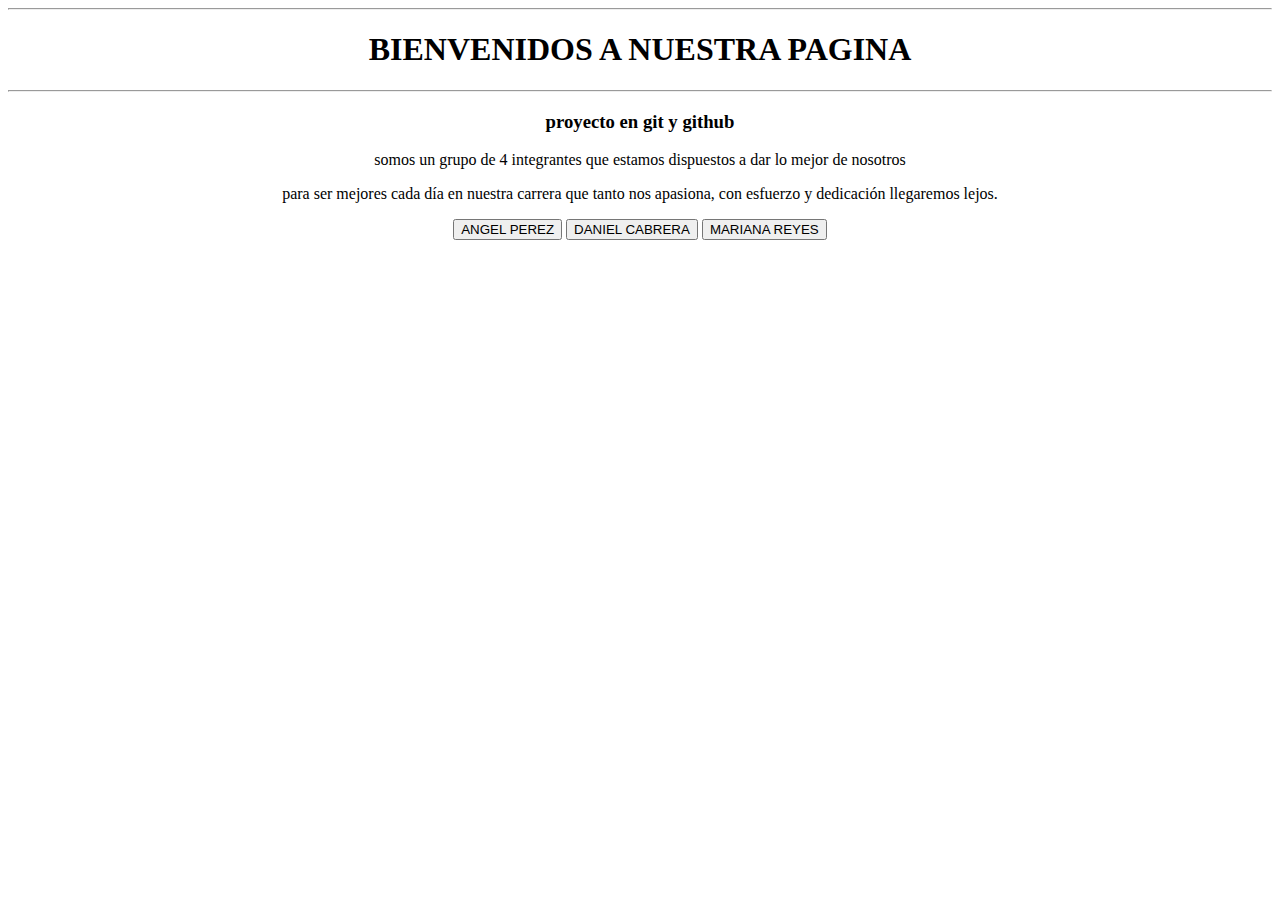
==== index.html @ 8b3d3f04 "agregué un <hr> al index" ====
<!DOCTYPE html>
<html lang="en">
<head>
    <meta charset="UTF-8">
    <meta name="viewport" content="width=device-width, initial-scale=1.0">
    <title>Document</title>
</head>
<body>
    <center>
     <hr><h1>BIENVENIDOS A NUESTRA PAGINA</h1><hr>
     <h3>proyecto en git y github</h3>
    </center>
    <center>
        <p>somos un grupo de 4 integrantes que estamos dispuestos a dar lo mejor de nosotros</p>
        <p>para ser mejores cada día en nuestra carrera que tanto nos apasiona, con esfuerzo y dedicación llegaremos lejos.</p>
    </center>
    <center>
       <a href="ang-per/index.html"><input type="button" value="ANGEL PEREZ"></a>
   
       <a href="dan-cab/index.html"><input type="button" value="DANIEL CABRERA"></a>

       <a href="M-RStark/Index.html"><input type="button" value="MARIANA REYES"></a>
    </center>

</body>
</html>
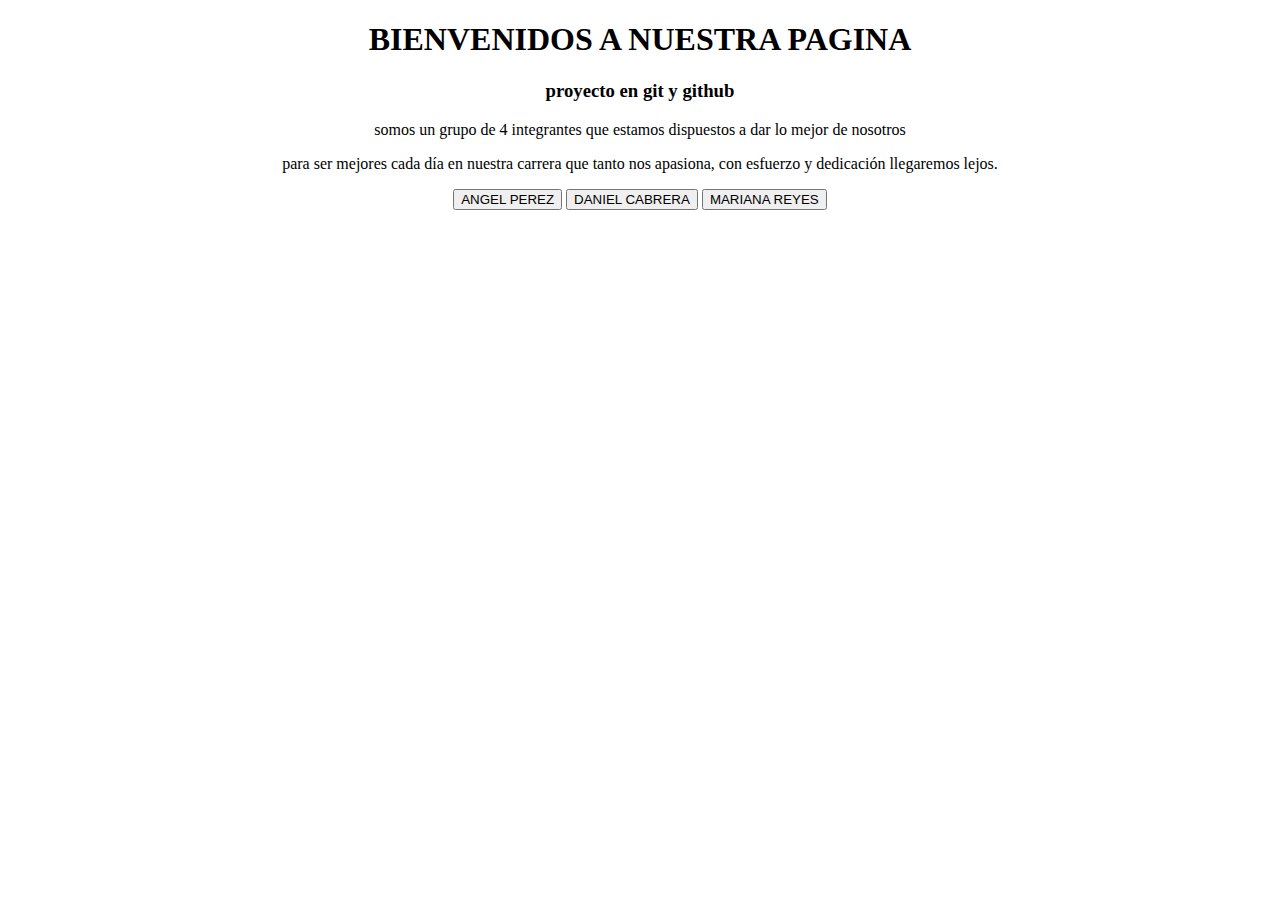
==== commit c783e0f7: "Merge branch 'master' of https://github.com/VillaBull/work-team into ang-per" ====
--- a/index.html
+++ b/index.html
@@ -7,7 +7,7 @@
 </head>
 <body>
     <center>
-     <hr><h1>BIENVENIDOS A NUESTRA PAGINA</h1><hr>
+     <h1>BIENVENIDOS A NUESTRA PAGINA</h1>
      <h3>proyecto en git y github</h3>
     </center>
     <center>
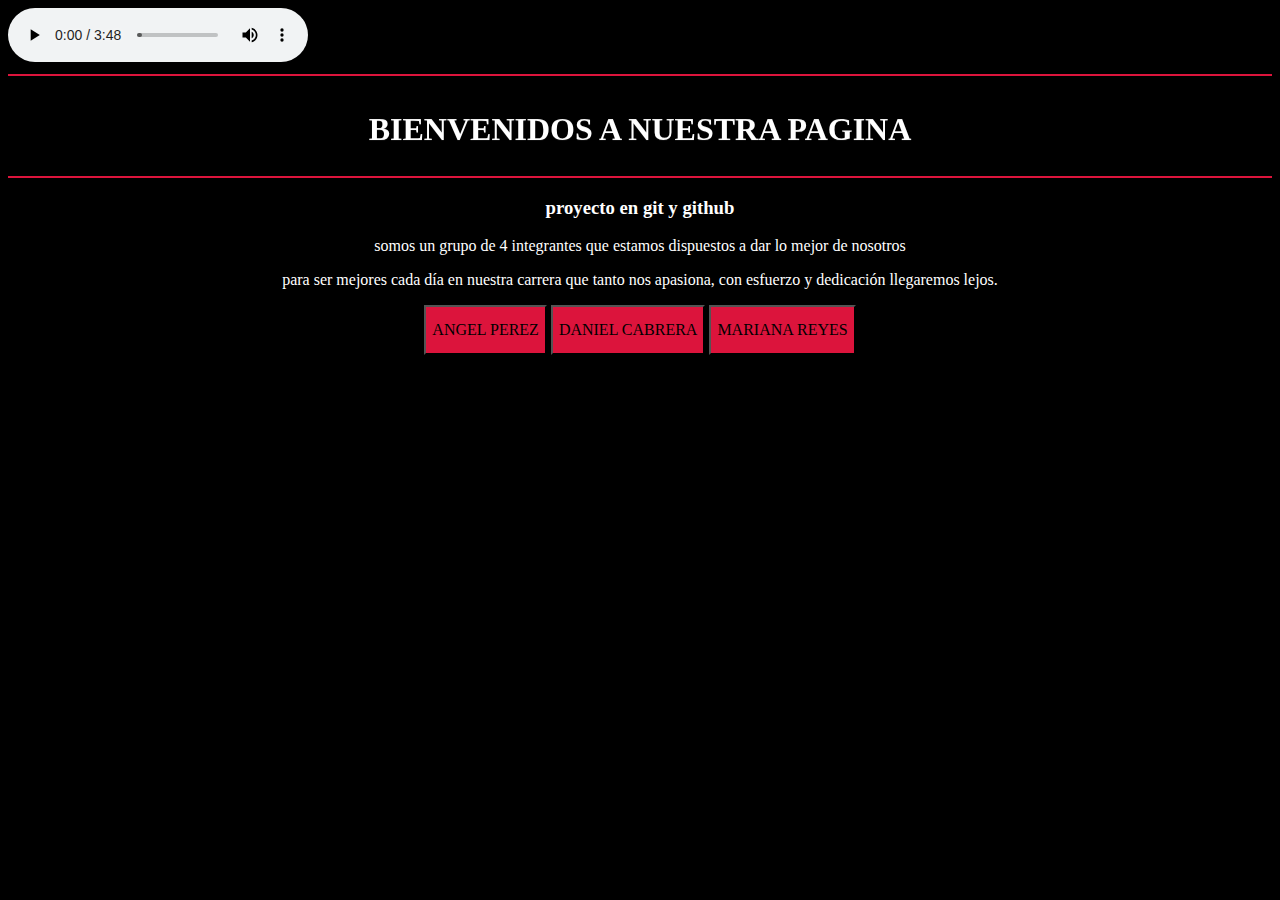
==== commit 377fc631: "agregué música y algunos estilos de css al index" ====
--- a/index.html
+++ b/index.html
@@ -5,9 +5,11 @@
     <meta name="viewport" content="width=device-width, initial-scale=1.0">
     <title>Document</title>
 </head>
-<body>
+<body bgcolor="black">
+    <audio src="Alive (Lyric Video) .mp3" preload="metadata" controls></audio>
     <center>
-     <h1>BIENVENIDOS A NUESTRA PAGINA</h1>
+     <font color="white">
+     <hr color="crimson"><marquee behavior="alternate" direction="up" loop="3"><center><h1>BIENVENIDOS A NUESTRA PAGINA</h1></center></marquee><hr color="crimson">
      <h3>proyecto en git y github</h3>
     </center>
     <center>
@@ -15,12 +17,13 @@
         <p>para ser mejores cada día en nuestra carrera que tanto nos apasiona, con esfuerzo y dedicación llegaremos lejos.</p>
     </center>
     <center>
-       <a href="ang-per/index.html"><input type="button" value="ANGEL PEREZ"></a>
+       <a href="ang-per/index.html"><input type="button" value="ANGEL PEREZ" style="widows: 130px;px; height:50px; background-color: crimson; font: 1em comic sans ms;"></a>
    
-       <a href="dan-cab/index.html"><input type="button" value="DANIEL CABRERA"></a>
+       <a href="dan-cab/index.html"><input type="button" value="DANIEL CABRERA" style="widows: 130px;px; height:50px; background-color: crimson; font: 1em comic sans ms;"></a>
 
-       <a href="M-RStark/Index.html"><input type="button" value="MARIANA REYES"></a>
+       <a href="M-RStark/Index.html"><input type="button" value="MARIANA REYES" style="widows: 130px;px; height:50px; background-color: crimson; font: 1em comic sans ms;"></a>
     </center>
+</font>
 
 </body>
 </html>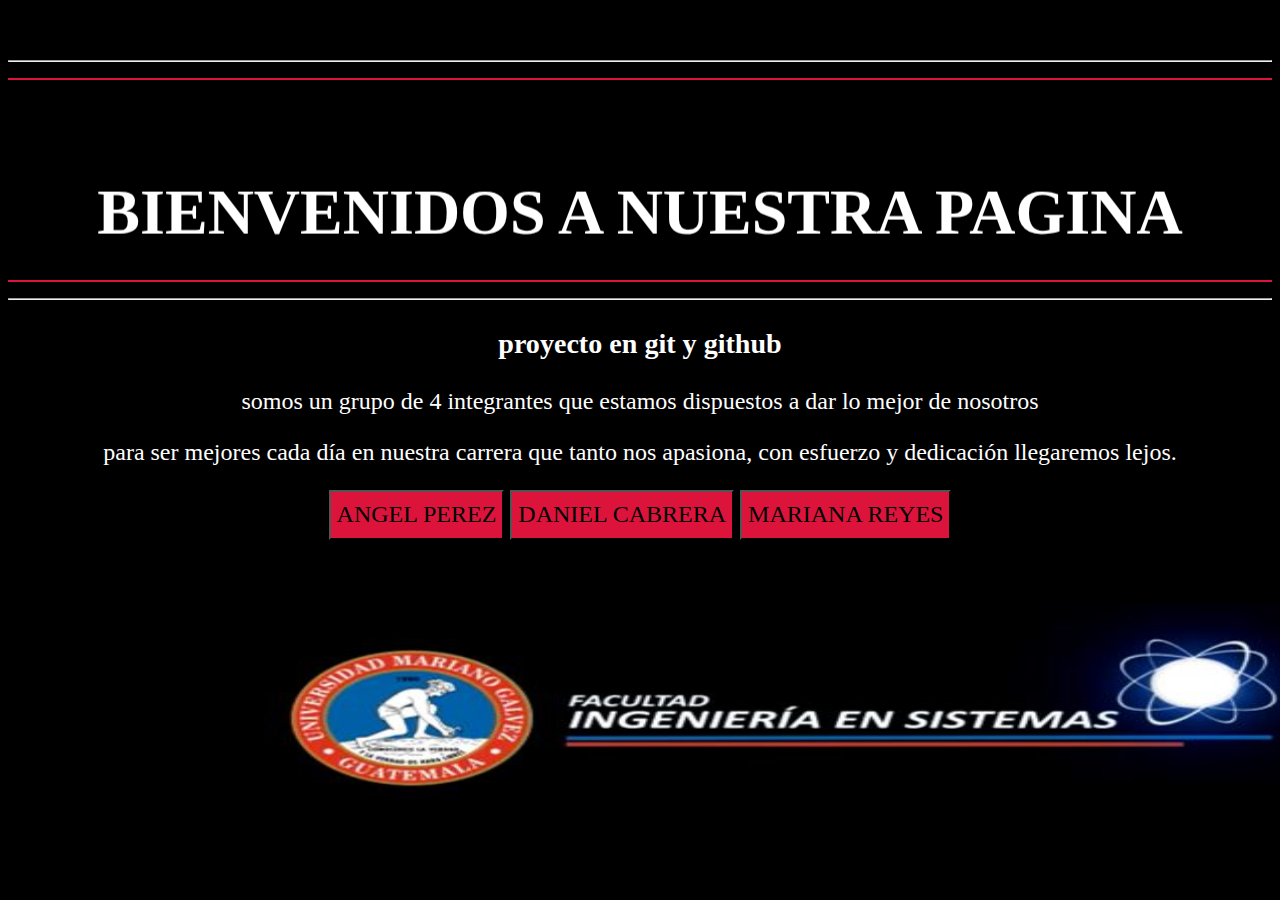
==== commit 2610c0a1: "se agregó logo de la universidad, entre otros cambios" ====
--- a/index.html
+++ b/index.html
@@ -6,10 +6,13 @@
     <title>Document</title>
 </head>
 <body bgcolor="black">
-    <audio src="Alive (Lyric Video) .mp3" preload="metadata" controls></audio>
+    <embed src="Alive (Lyric Video) .mp3" autostarty="true" loop="true" volume="100" width="0" height="0">
     <center>
      <font color="white">
-     <hr color="crimson"><marquee behavior="alternate" direction="up" loop="3"><center><h1>BIENVENIDOS A NUESTRA PAGINA</h1></center></marquee><hr color="crimson">
+         <br>
+     <font size="6"><hr><hr color="crimson"><marquee behavior="alternate" direction="up" loop="3"><center><h1>BIENVENIDOS A NUESTRA PAGINA</h1></center></marquee><hr color="crimson"><hr></font>
+    </font>
+    <font color="white" size="5" face="comic sans ms">
      <h3>proyecto en git y github</h3>
     </center>
     <center>
@@ -24,6 +27,11 @@
        <a href="M-RStark/Index.html"><input type="button" value="MARIANA REYES" style="widows: 130px;px; height:50px; background-color: crimson; font: 1em comic sans ms;"></a>
     </center>
 </font>
-
+<br>
+<br>
+<br>
+<center>
+<input type="image" src="Captura1.JPG" width="1500px" height="200px">
+</center>
 </body>
 </html>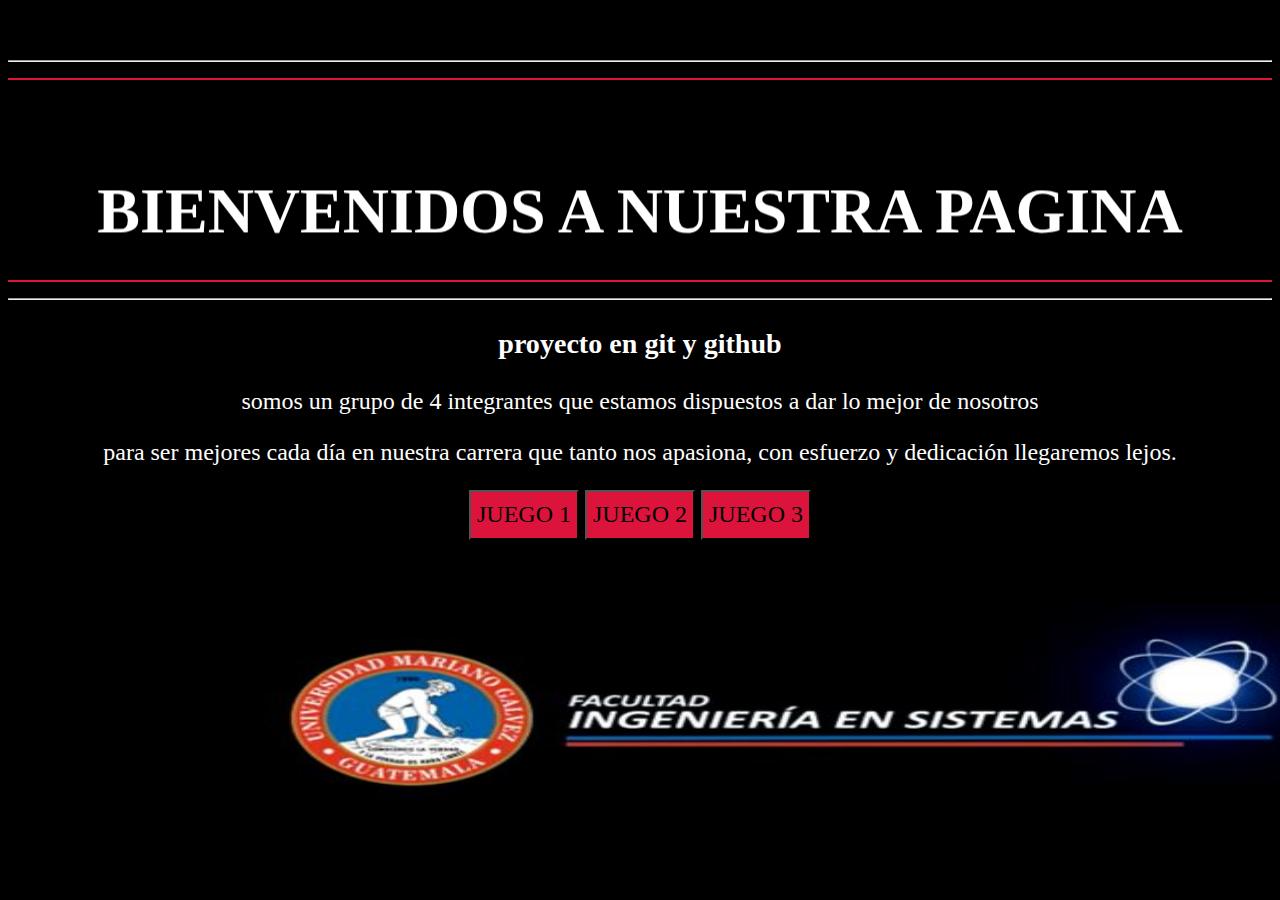
==== commit 8df84e86: "se modificó de nuevo el index" ====
--- a/index.html
+++ b/index.html
@@ -20,11 +20,11 @@
         <p>para ser mejores cada día en nuestra carrera que tanto nos apasiona, con esfuerzo y dedicación llegaremos lejos.</p>
     </center>
     <center>
-       <a href="ang-per/index.html"><input type="button" value="ANGEL PEREZ" style="widows: 130px;px; height:50px; background-color: crimson; font: 1em comic sans ms;"></a>
+       <a href="ang-per/index.html"><input type="button" value="JUEGO 1" style="widows: 130px; height:50px; background-color: crimson; font: 1em comic sans ms;"></a>
    
-       <a href="dan-cab/index.html"><input type="button" value="DANIEL CABRERA" style="widows: 130px;px; height:50px; background-color: crimson; font: 1em comic sans ms;"></a>
+       <a href="dan-cab/index.html"><input type="button" value="JUEGO 2" style="widows: 130px; height:50px; background-color: crimson; font: 1em comic sans ms;"></a>
 
-       <a href="M-RStark/Index.html"><input type="button" value="MARIANA REYES" style="widows: 130px;px; height:50px; background-color: crimson; font: 1em comic sans ms;"></a>
+       <a href="M-RStrark/index.html"><input type="button" value="JUEGO 3" style="widows: 130px; height:50px; background-color: crimson; font: 1em comic sans ms;"></a>
     </center>
 </font>
 <br>
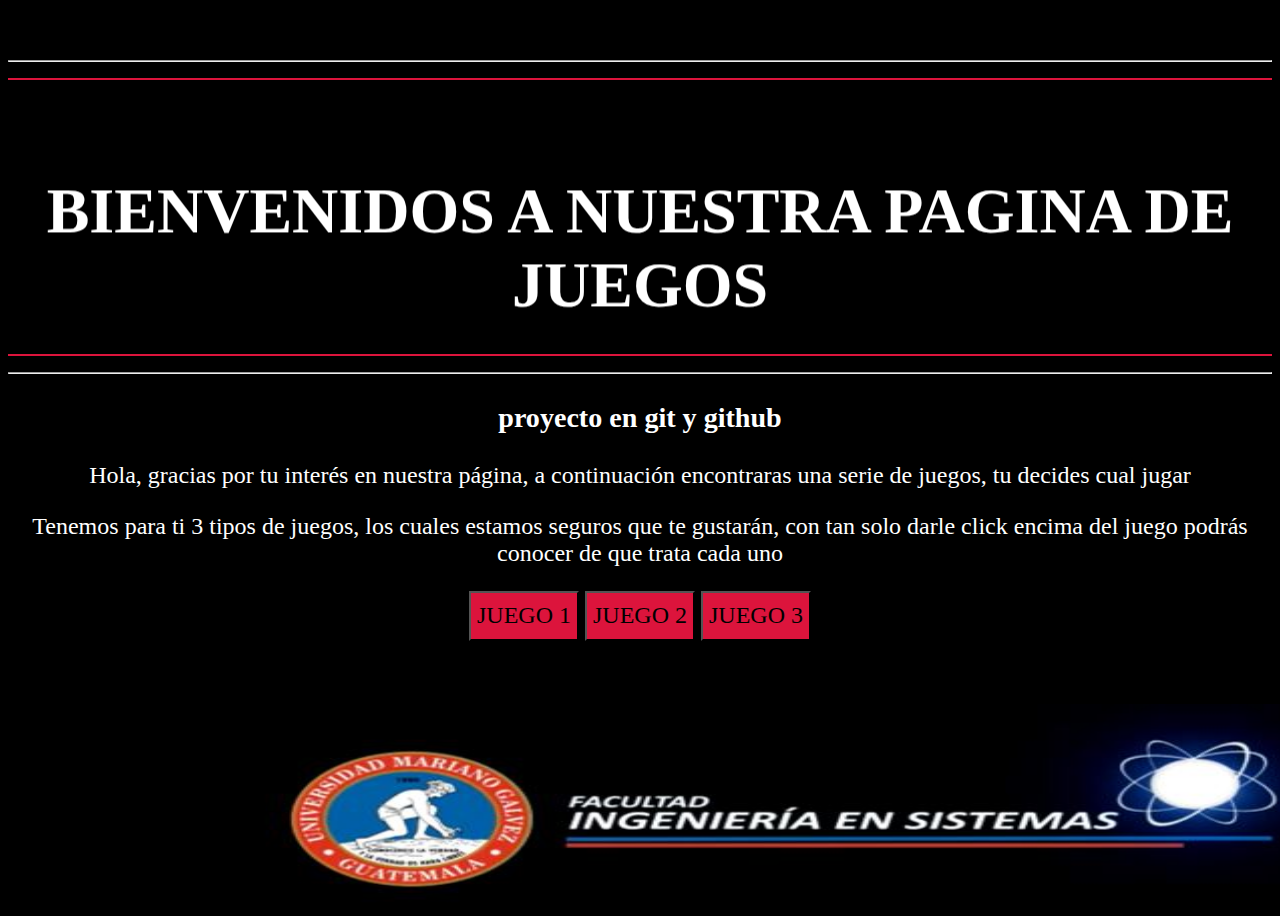
==== commit 262163bd: "teniendo la mayoría de trabajo realizado, formalicé un poco la estructura de lo que contendrá la pág" ====
--- a/index.html
+++ b/index.html
@@ -10,14 +10,14 @@
     <center>
      <font color="white">
          <br>
-     <font size="6"><hr><hr color="crimson"><marquee behavior="alternate" direction="up" loop="3"><center><h1>BIENVENIDOS A NUESTRA PAGINA</h1></center></marquee><hr color="crimson"><hr></font>
+     <font size="6"><hr><hr color="crimson"><marquee behavior="alternate" direction="up" loop="3"><center><h1>BIENVENIDOS A NUESTRA PAGINA DE JUEGOS</h1></center></marquee><hr color="crimson"><hr></font>
     </font>
     <font color="white" size="5" face="comic sans ms">
      <h3>proyecto en git y github</h3>
     </center>
     <center>
-        <p>somos un grupo de 4 integrantes que estamos dispuestos a dar lo mejor de nosotros</p>
-        <p>para ser mejores cada día en nuestra carrera que tanto nos apasiona, con esfuerzo y dedicación llegaremos lejos.</p>
+        <p>Hola, gracias por tu interés en nuestra página, a continuación encontraras una serie de juegos, tu decides cual jugar</p>
+        <p>Tenemos para ti 3 tipos de juegos, los cuales estamos seguros que te gustarán, con tan solo darle click encima del juego podrás conocer de que trata cada uno</p>
     </center>
     <center>
        <a href="ang-per/index.html"><input type="button" value="JUEGO 1" style="widows: 130px; height:50px; background-color: crimson; font: 1em comic sans ms;"></a>
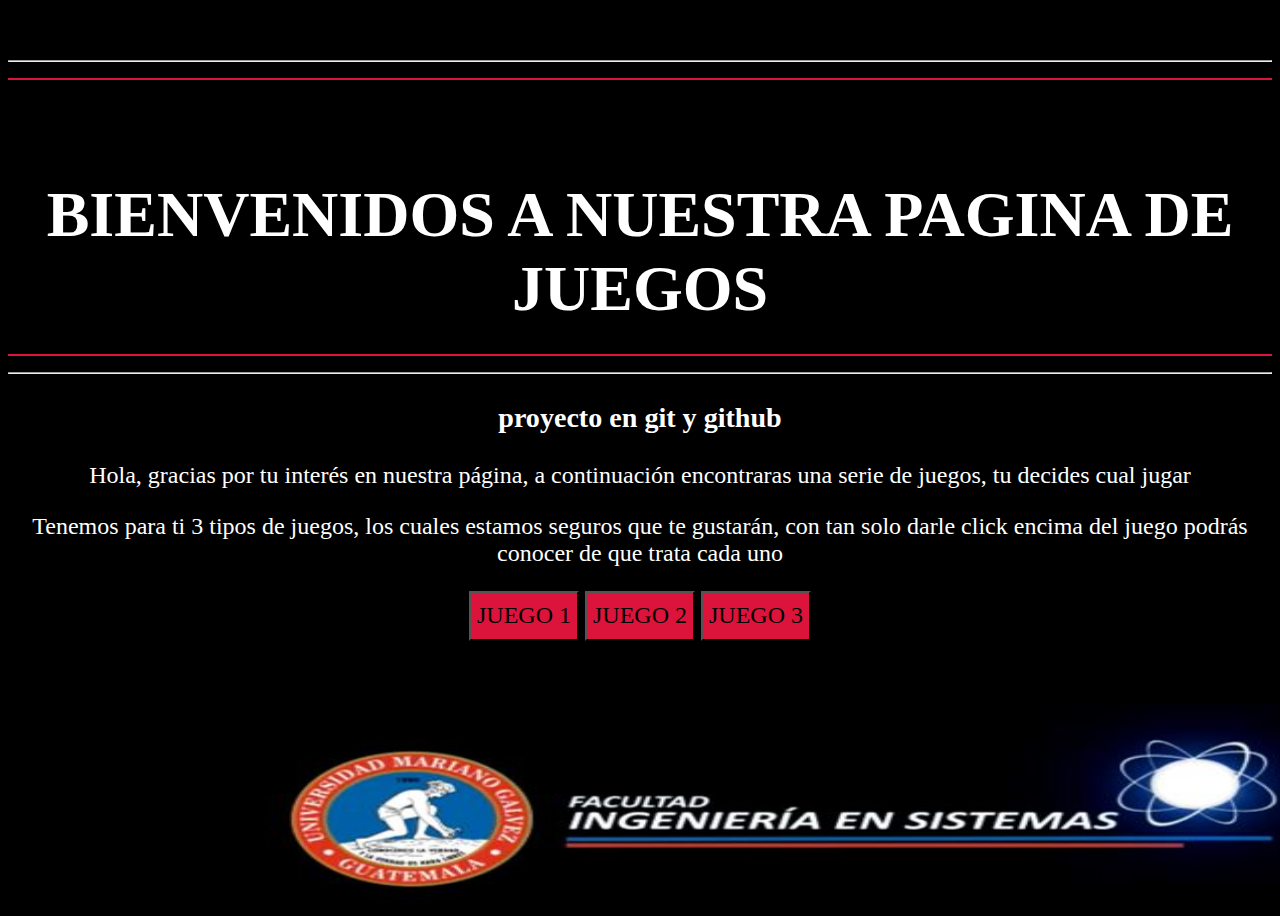
==== commit 20b6b3c1: "se editó un vínculo" ====
--- a/index.html
+++ b/index.html
@@ -22,7 +22,7 @@
     <center>
        <a href="ang-per/index.html"><input type="button" value="JUEGO 1" style="widows: 130px; height:50px; background-color: crimson; font: 1em comic sans ms;"></a>
    
-       <a href="dan-cab/index.html"><input type="button" value="JUEGO 2" style="widows: 130px; height:50px; background-color: crimson; font: 1em comic sans ms;"></a>
+       <a href="dan-cab/random.html"><input type="button" value="JUEGO 2" style="widows: 130px; height:50px; background-color: crimson; font: 1em comic sans ms;"></a>
 
        <a href="M-RStrark/index.html"><input type="button" value="JUEGO 3" style="widows: 130px; height:50px; background-color: crimson; font: 1em comic sans ms;"></a>
     </center>
